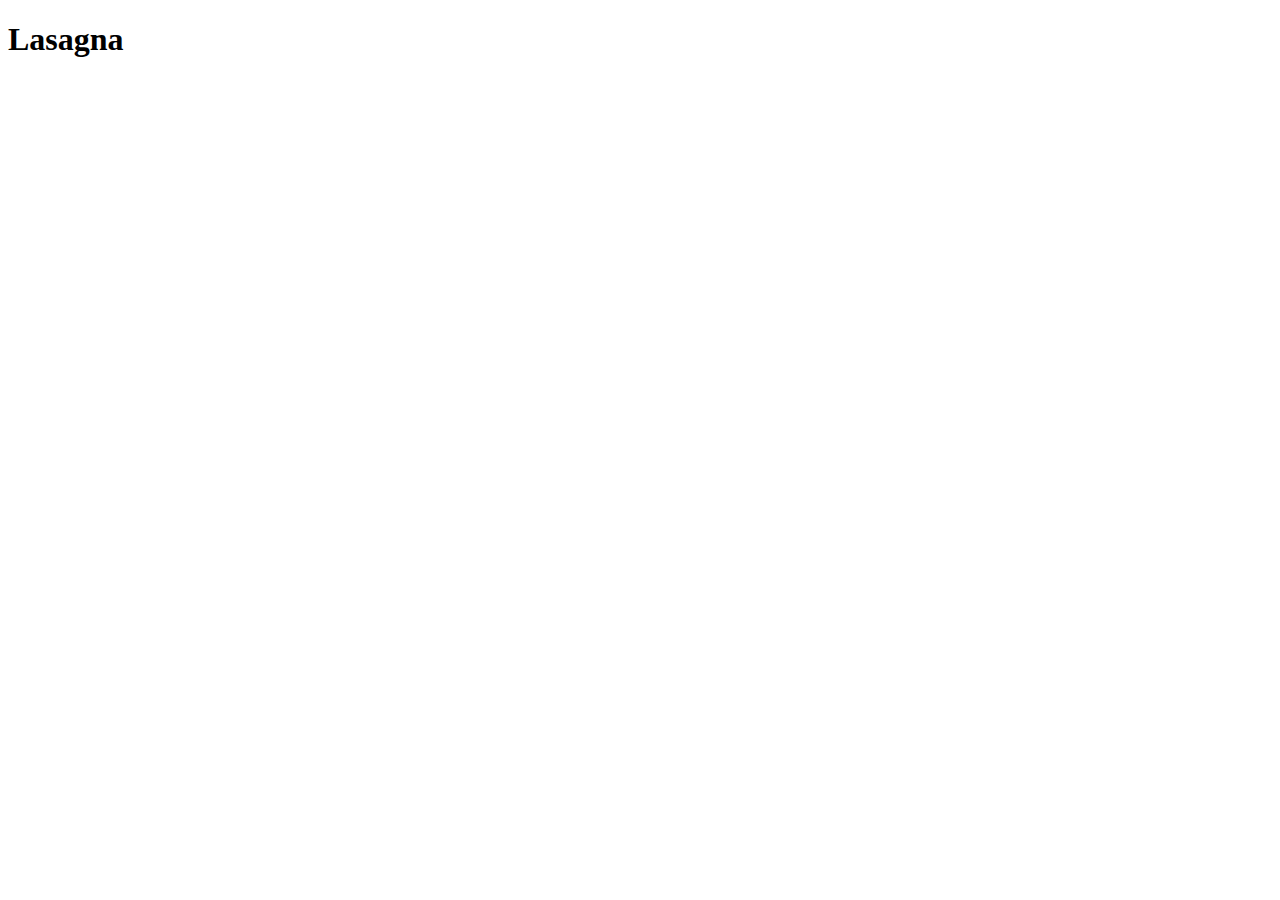
==== recipies/lasagna.html @ 8589fde3 "Lasagna page added" ====
<!DOCTYPE html>
<html lang="en">
<head>
    <meta charset="UTF-8">
    <meta http-equiv="X-UA-Compatible" content="IE=edge">
    <meta name="viewport" content="width=device-width, initial-scale=1.0">
    <title>Make Lasagna</title>
</head>
<body>
    <h1>Lasagna</h1>
</body>
</html>
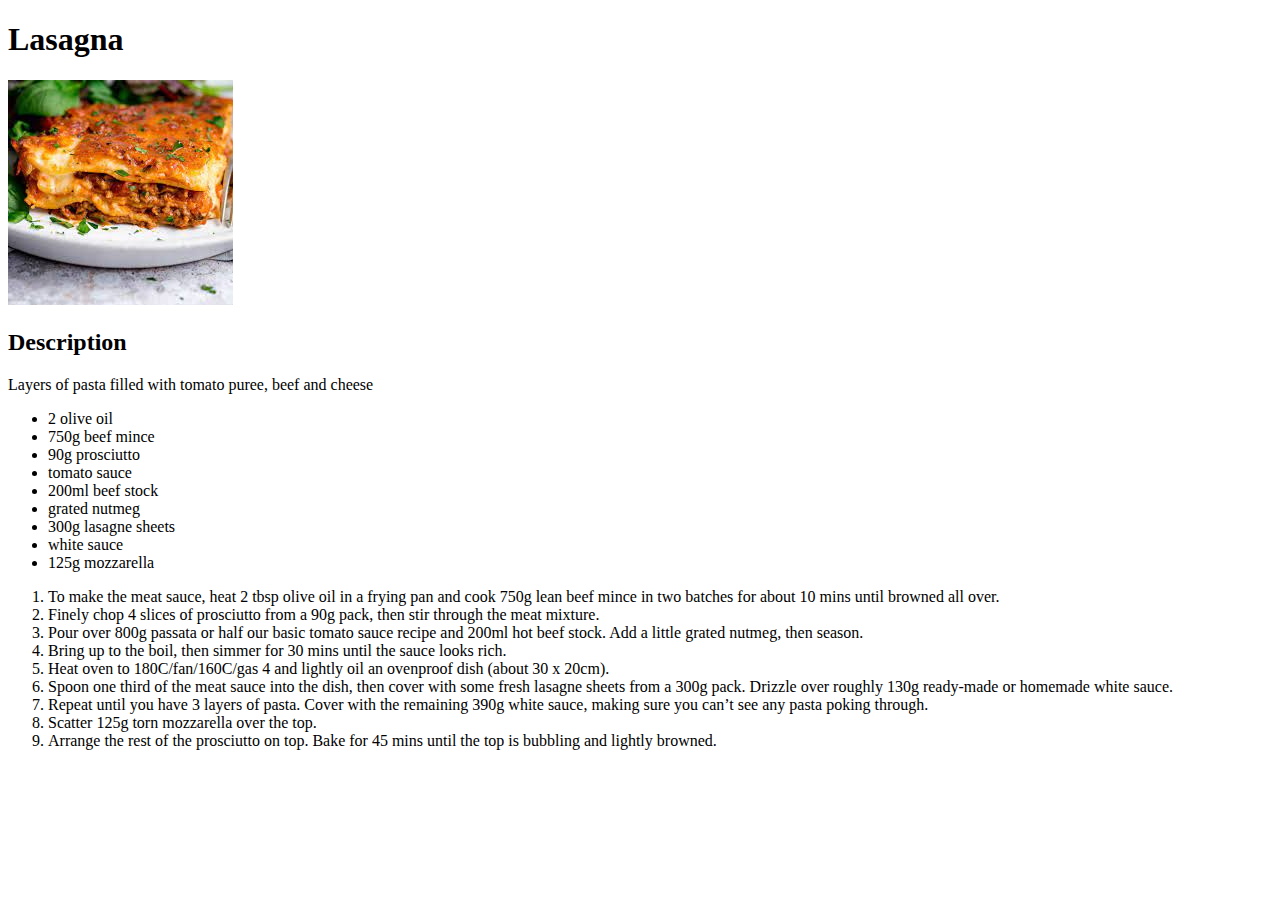
==== commit 335d152f: "Lasagna page filled out" ====
--- a/recipies/lasagna.html
+++ b/recipies/lasagna.html
@@ -8,5 +8,30 @@
 </head>
 <body>
     <h1>Lasagna</h1>
+    <img src="./Images/lasagna.jpeg" alt="Lasagna on a plate">
+    <h2>Description</h2>
+    <p>Layers of pasta filled with tomato puree, beef and cheese</p>
+    <ul>
+        <li>2 olive oil</li>
+        <li>750g beef mince</li>
+        <li>90g prosciutto</li>
+        <li>tomato sauce</li>
+        <li>200ml beef stock</li>
+        <li>grated nutmeg</li>
+        <li>300g lasagne sheets</li>
+        <li>white sauce</li>
+        <li>125g mozzarella</li>
+    </ul>
+    <ol>
+        <li>To make the meat sauce, heat 2 tbsp olive oil in a frying pan and cook 750g lean beef mince in two batches for about 10 mins until browned all over.</li>
+        <li>Finely chop 4 slices of prosciutto from a 90g pack, then stir through the meat mixture.</li>
+        <li>Pour over 800g passata or half our basic tomato sauce recipe and 200ml hot beef stock. Add a little grated nutmeg, then season.</li>
+        <li>Bring up to the boil, then simmer for 30 mins until the sauce looks rich.</li>
+        <li>Heat oven to 180C/fan/160C/gas 4 and lightly oil an ovenproof dish (about 30 x 20cm).</li>
+        <li>Spoon one third of the meat sauce into the dish, then cover with some fresh lasagne sheets from a 300g pack. Drizzle over roughly 130g ready-made or homemade white sauce.</li>
+        <li>Repeat until you have 3 layers of pasta. Cover with the remaining 390g white sauce, making sure you can’t see any pasta poking through.</li>
+        <li>Scatter 125g torn mozzarella over the top.</li>
+        <li>Arrange the rest of the prosciutto on top. Bake for 45 mins until the top is bubbling and lightly browned.</li>
+    </ol>
 </body>
 </html>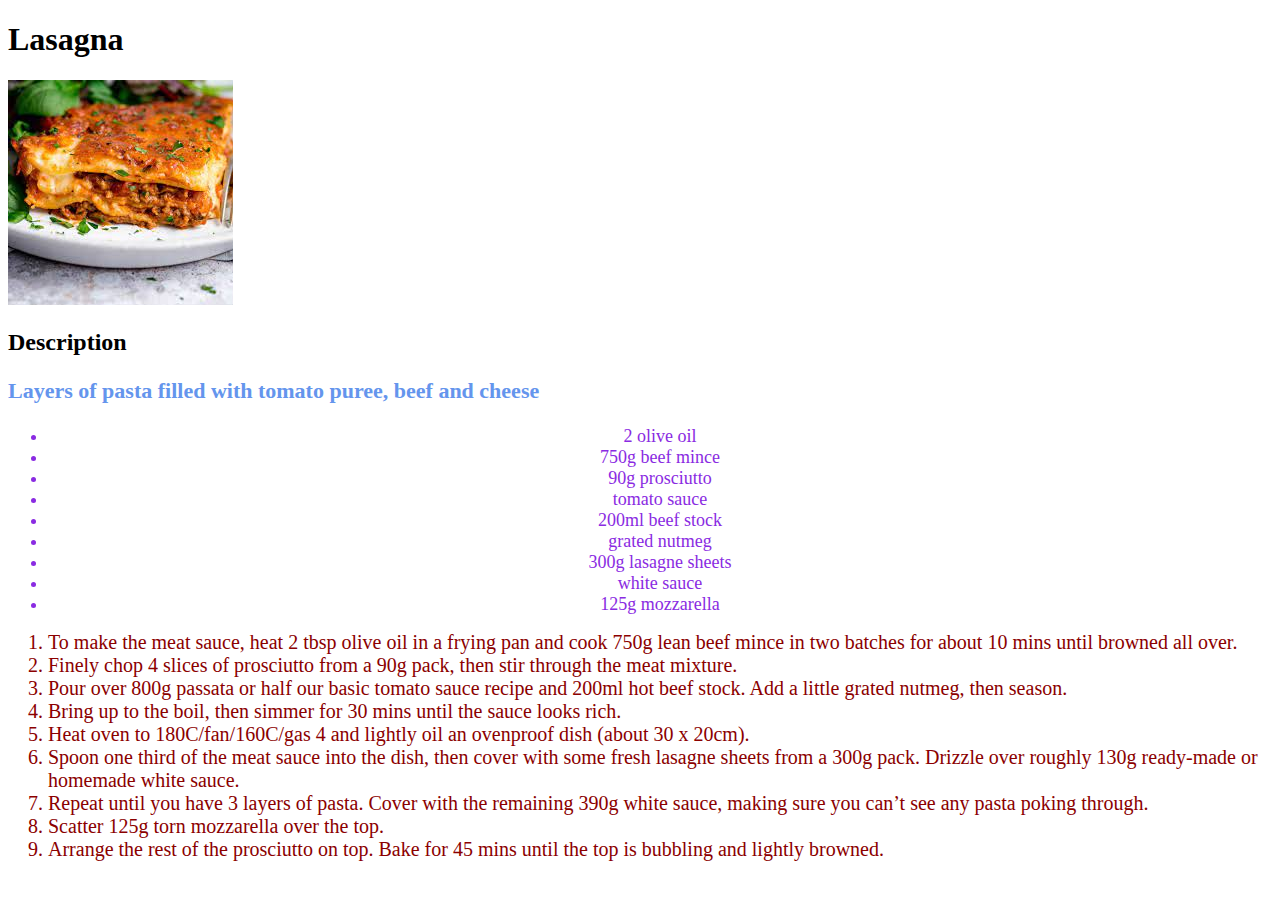
==== commit 5a519455: "Styles Added" ====
--- a/recipies/lasagna.html
+++ b/recipies/lasagna.html
@@ -5,12 +5,13 @@
     <meta http-equiv="X-UA-Compatible" content="IE=edge">
     <meta name="viewport" content="width=device-width, initial-scale=1.0">
     <title>Make Lasagna</title>
+    <link rel="stylesheet" href="styles.css">
 </head>
 <body>
     <h1>Lasagna</h1>
     <img src="./Images/lasagna.jpeg" alt="Lasagna on a plate">
     <h2>Description</h2>
-    <p>Layers of pasta filled with tomato puree, beef and cheese</p>
+    <p class="descrip">Layers of pasta filled with tomato puree, beef and cheese</p>
     <ul>
         <li>2 olive oil</li>
         <li>750g beef mince</li>
--- a/recipies/styles.css
+++ b/recipies/styles.css
@@ -0,0 +1,16 @@
+.descrip {
+    color: cornflowerblue;
+    font-size: 22px;
+    font-weight: bold;
+}
+
+ul li {
+    color: blueviolet;
+    font-size: 18px;
+    text-align: center;
+}
+
+ol li {
+    color: darkred;
+    font-size: 20px;
+}